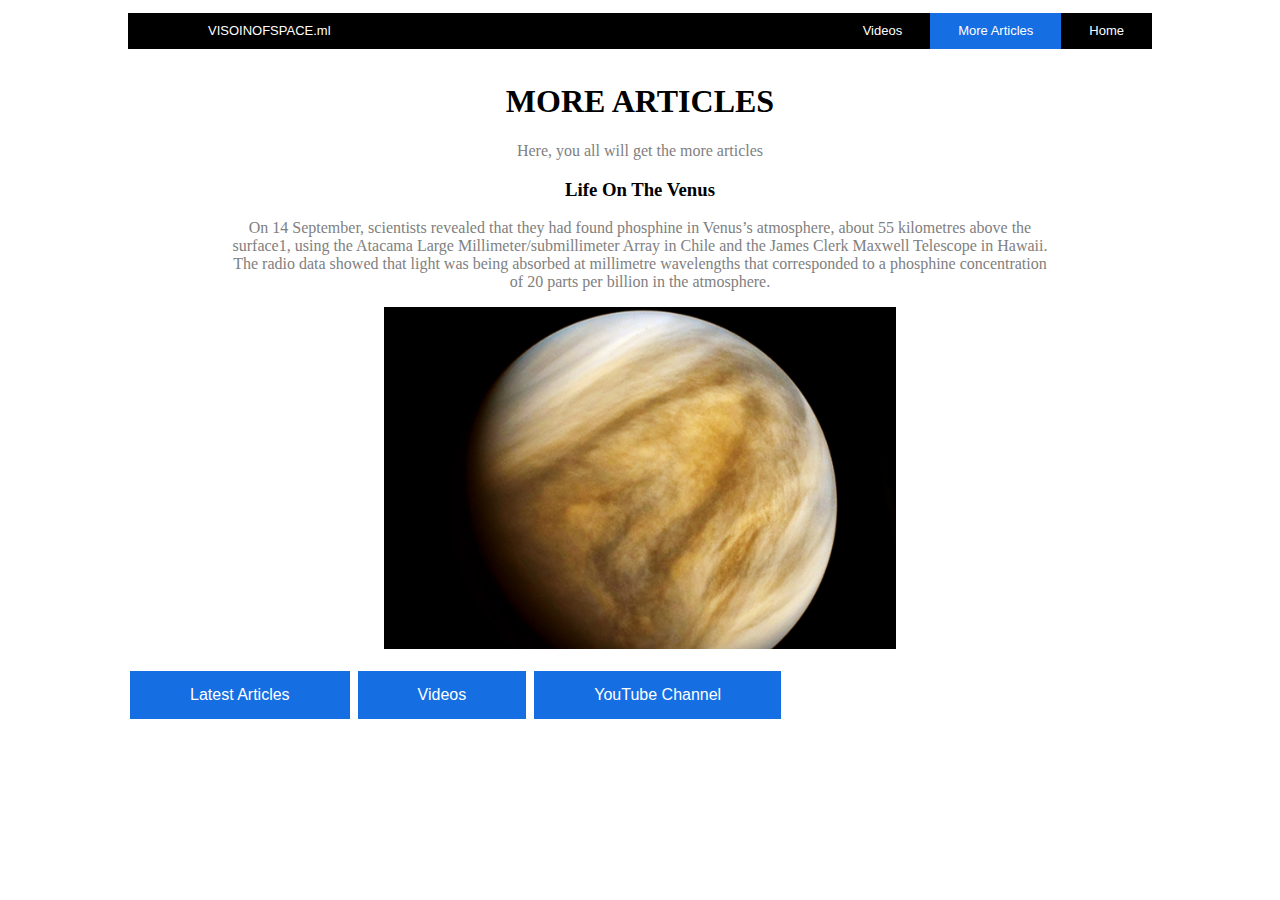
==== more.html @ 1164dfa6 "Add files via upload" ====
<!DOCTYPE html>
<html>
<head>
<title>computer hub</title>
<link rel="stylesheet" href="css/style.css"/>


<body>

	<ul>
		<ol>VISOINOFSPACE.ml</ol>
		<li> <a href="index.html">Home</a></li>
		<li class="active"> <a href="page 2.html">More Articles</a></li>
		<li> <a href="video.html">Videos</a></li>
		
	</ul>
	

	<br>
	<br>
	<br>
	<h1>MORE ARTICLES</h1>
	<p>Here, you all will get the more articles</p>
	
	
<!--HERE TO CHANGE-->

	<H3>Life On The Venus</H3>
	<P>On 14 September, scientists revealed that they had found phosphine in Venus’s atmosphere, about 55 kilometres above the surface1, using the Atacama Large Millimeter/submillimeter Array in Chile and the James Clerk Maxwell Telescope in Hawaii. The radio data showed that light was being absorbed at millimetre wavelengths that corresponded to a phosphine concentration of 20 parts per billion in the atmosphere.
	</P>
	<IMG src="Venus_black_background.png" >
	<br>
	
	<button class="button"><a href="index.html">Latest Articles</a></button>
	<button class="button"><a href="video.html">Videos</a></button>
	<button class="button"><a href="https://www.youtube.com/channel/UCpPfEkSoH8qeY0etcg88DdQ">YouTube Channel</a></button>
	</body>
</html>
---- css/style.css ----
body {
	margin-left: auto;
	margin-right: auto;
	width:80%;
	}
ul {
	margin:"0";
	padding:"0";
	list-style:none;
	height:36px;
	line-height:36px;
	background-color:#000;
	font-family:Arial,Helvitica,Sans-serif;
	font-size:13px;
	position: fixed;
	top: 0;
	width: 80%;
	}
li {
	color:white;
	float:right;
	border-right:0px solid #156ee2;
	}
ol {
	color:white;
	float:left;
	border-right:0px solid #156ee2;
	}
a 	{
	display:block;
	padding:0 28px;
	color:#fff;
	text-decoration:none;
	}
a:hover, .active a {
	background-color:#156ee2;
	}
h1 	{
	text-align:center;
	color:black;
	}
p	{
	text-align:center;
	color:grey;
	margin-left: auto;
	margin-right: auto;
	width:80%;
	}
h3	{
	text-align:center;
	color:black;
	}
IMG	{
	height:40%;
	width:50%;
	display: block;
	margin-left: auto;
	margin-right: auto;
	}
* {box-sizing: border-box}

.mySlides {display: none}
img {vertical-align: middle;
    overflow:hidden;
	}

/* Slideshow container */
.slideshow-container {
  max-width: 1000px;
  position: relative;
  margin: auto;
}

/* Next & previous buttons */
.prev, .next {
  cursor: pointer;
  position: absolute;
  top: 50%;
  width: auto;
  padding: 16px;
  margin-top: -22px;
  color: white;
  font-weight: bold;
  font-size: 18px;
  transition: 0.6s ease;
  border-radius: 0 3px 3px 0;
  user-select: none;
}

/* Position the "next button" to the right */
.next {
  right: 0;
  border-radius: 3px 0 0 3px;
}

/* On hover, add a black background color with a little bit see-through */
.prev:hover, .next:hover {
  background-color: rgba(0,0,0,0.8);
}

/* Caption text */
.text {
  color: #f2f2f2;
  font-size: 15px;
  padding: 8px 12px;
  position: absolute;
  bottom: 8px;
  width: 100%;
  text-align: center;
}

/* Number text (1/3 etc) */
.numbertext {
  color: #f2f2f2;
  font-size: 12px;
  padding: 8px 12px;
  position: absolute;
  top: 0;
}

/* The dots/bullets/indicators */
.dot {
  cursor: pointer;
  height: 15px;
  width: 15px;
  margin: 0 2px;
  background-color: #bbb;
  border-radius: 50%;
  display: inline-block;
  transition: background-color 0.6s ease;
}

.active, .dot:hover {
  background-color: #717171;
}

/* Fading animation */
.fade {
  -webkit-animation-name: fade;
  -webkit-animation-duration: 1.5s;
  animation-name: fade;
  animation-duration: 1.5s;
}

@-webkit-keyframes fade {
  from {opacity: .-4} 
  to {opacity: 4}
}

@keyframes fade {
  from {opacity: .-4} 
  to {opacity: 4}
}

/* On smaller screens, decrease text size */
@media only screen and (max-width: 300px) {
  .prev, .next,.text {font-size: 11px}
}
.button {
  background-color: #156ee2; /* blue */
  border: none;
  color: white;
  padding: 15px 32px;
  text-align: center;
  text-decoration: none;
  display: inline-block;
  font-size: 16px;
  margin: 4px 2px;
  cursor: pointer;
}
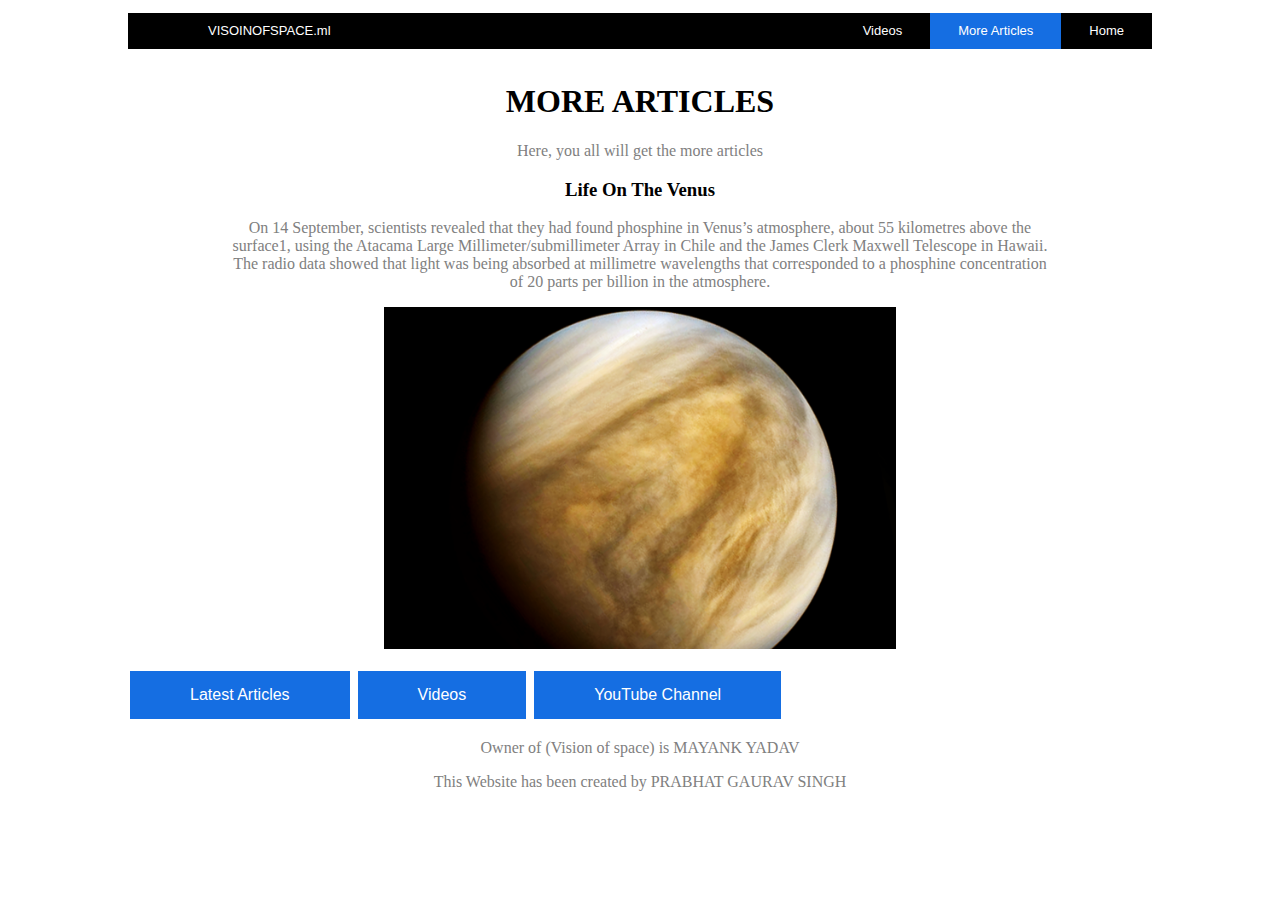
==== commit 67c737dd: "Update more.html" ====
--- a/more.html
+++ b/more.html
@@ -1,7 +1,7 @@
 <!DOCTYPE html>
 <html>
 <head>
-<title>computer hub</title>
+<title>VISION OF SPACE</title>
 <link rel="stylesheet" href="css/style.css"/>
 
 
@@ -34,5 +34,8 @@
 	<button class="button"><a href="index.html">Latest Articles</a></button>
 	<button class="button"><a href="video.html">Videos</a></button>
 	<button class="button"><a href="https://www.youtube.com/channel/UCpPfEkSoH8qeY0etcg88DdQ">YouTube Channel</a></button>
-	</body>
-</html>+ <P>Owner of (Vision of space) is MAYANK YADAV</p>
+   <P>This Website has been created by PRABHAT GAURAV SINGH</p>
+
+</body>
+</html>
